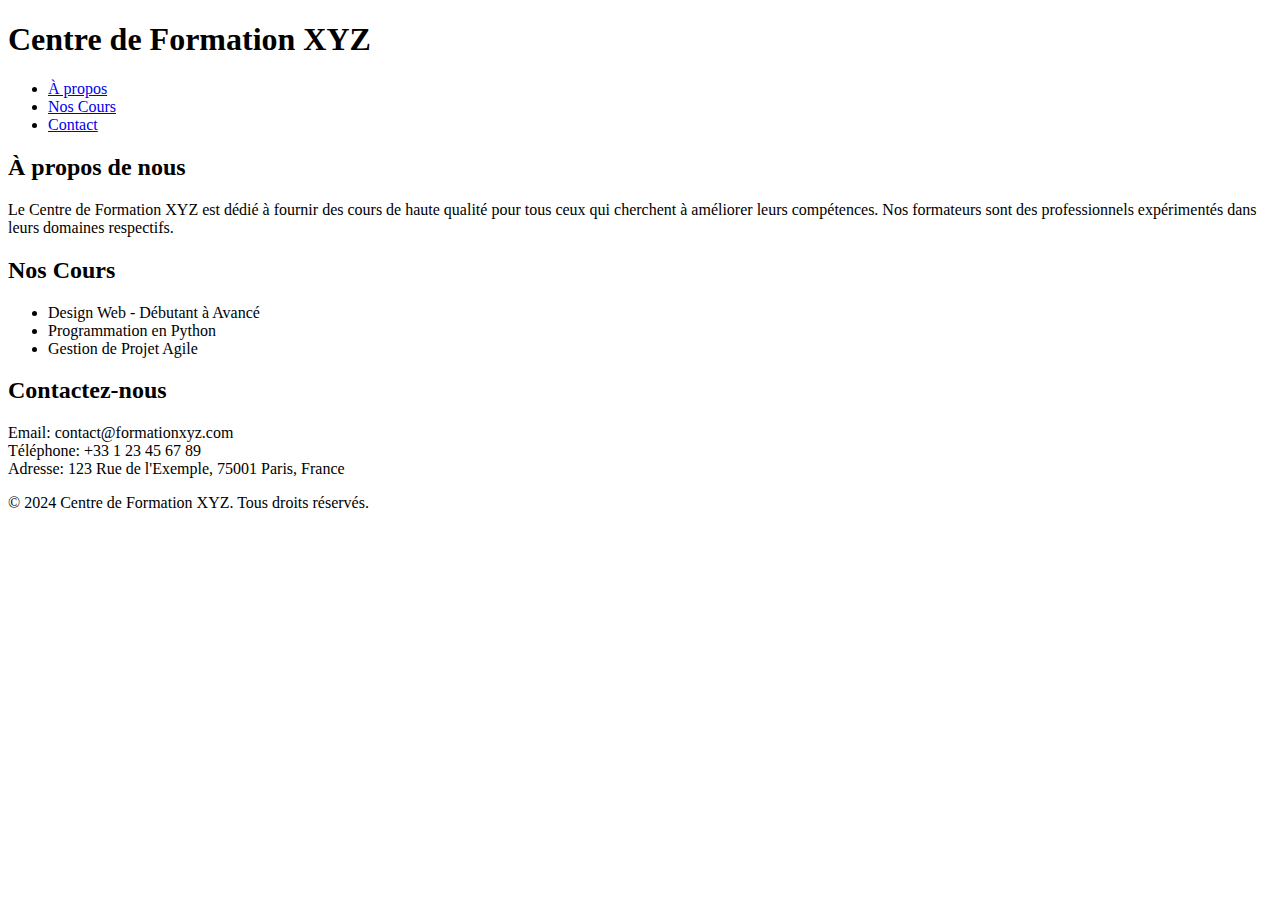
==== index.html @ 21bcc456 "Conditions" ====
<!DOCTYPE html>
<html lang="fr">
  <head>
    <meta charset="UTF-8" />
    <meta name="viewport" content="width=device-width, initial-scale=1.0" />
    <!-- <script async src="./app.js"></script> -->
    <script defer src="./app.js"></script>
    <title>Centre de Formation XYZ</title>
  </head>
  <body>
    <header>
      <h1>Centre de Formation XYZ</h1>
      <nav>
        <ul>
          <li><a href="#a-propos">À propos</a></li>
          <li><a href="#cours">Nos Cours</a></li>
          <li><a href="#contact">Contact</a></li>
        </ul>
      </nav>
    </header>

    <section id="a-propos">
      <h2>À propos de nous</h2>
      <p>
        Le Centre de Formation XYZ est dédié à fournir des cours de haute
        qualité pour tous ceux qui cherchent à améliorer leurs compétences. Nos
        formateurs sont des professionnels expérimentés dans leurs domaines
        respectifs.
      </p>
    </section>

    <section id="cours">
      <h2>Nos Cours</h2>
      <ul>
        <li>Design Web - Débutant à Avancé</li>
        <li>Programmation en Python</li>
        <li>Gestion de Projet Agile</li>
        <!-- Ajoutez plus de cours selon les besoins -->
      </ul>
    </section>

    <section id="contact">
      <h2>Contactez-nous</h2>
      <p>
        Email: contact@formationxyz.com<br />
        Téléphone: +33 1 23 45 67 89<br />
        Adresse: 123 Rue de l'Exemple, 75001 Paris, France
      </p>
    </section>

    <footer>
      <p>&copy; 2024 Centre de Formation XYZ. Tous droits réservés.</p>
    </footer>
  </body>
</html>
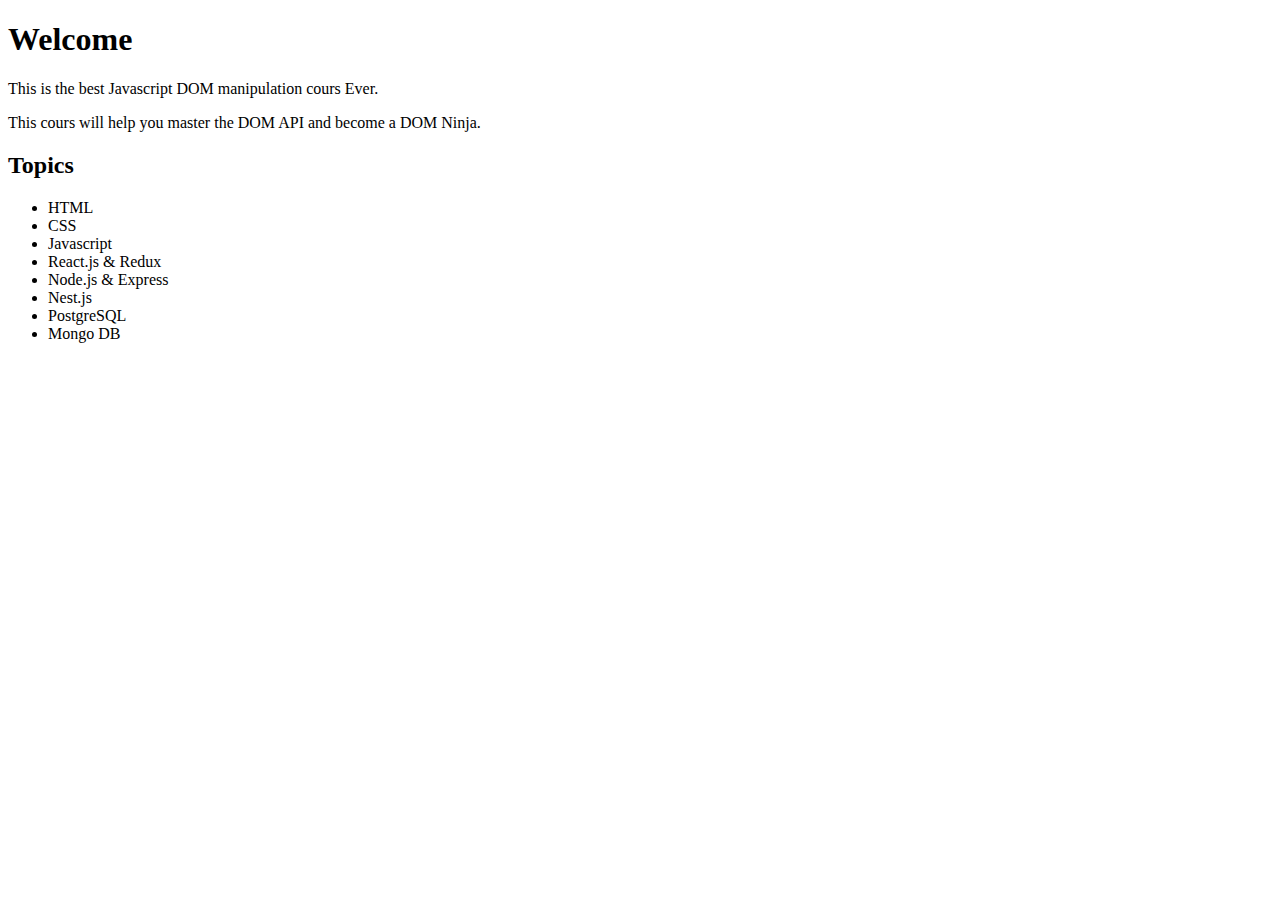
==== commit afd9798e: "Events and styles" ====
--- a/index.html
+++ b/index.html
@@ -1,55 +1,26 @@
 <!DOCTYPE html>
-<html lang="fr">
+<html lang="en">
   <head>
     <meta charset="UTF-8" />
     <meta name="viewport" content="width=device-width, initial-scale=1.0" />
-    <!-- <script async src="./app.js"></script> -->
-    <script defer src="./app.js"></script>
-    <title>Centre de Formation XYZ</title>
+    <link rel="stylesheet" href="style.css" />
+    <title>Cours Javascript</title>
   </head>
   <body>
-    <header>
-      <h1>Centre de Formation XYZ</h1>
-      <nav>
-        <ul>
-          <li><a href="#a-propos">À propos</a></li>
-          <li><a href="#cours">Nos Cours</a></li>
-          <li><a href="#contact">Contact</a></li>
-        </ul>
-      </nav>
-    </header>
-
-    <section id="a-propos">
-      <h2>À propos de nous</h2>
-      <p>
-        Le Centre de Formation XYZ est dédié à fournir des cours de haute
-        qualité pour tous ceux qui cherchent à améliorer leurs compétences. Nos
-        formateurs sont des professionnels expérimentés dans leurs domaines
-        respectifs.
-      </p>
-    </section>
-
-    <section id="cours">
-      <h2>Nos Cours</h2>
-      <ul>
-        <li>Design Web - Débutant à Avancé</li>
-        <li>Programmation en Python</li>
-        <li>Gestion de Projet Agile</li>
-        <!-- Ajoutez plus de cours selon les besoins -->
-      </ul>
-    </section>
-
-    <section id="contact">
-      <h2>Contactez-nous</h2>
-      <p>
-        Email: contact@formationxyz.com<br />
-        Téléphone: +33 1 23 45 67 89<br />
-        Adresse: 123 Rue de l'Exemple, 75001 Paris, France
-      </p>
-    </section>
-
-    <footer>
-      <p>&copy; 2024 Centre de Formation XYZ. Tous droits réservés.</p>
-    </footer>
+    <h1>Welcome</h1>
+    <p>This is the best Javascript DOM manipulation cours Ever.</p>
+    <p>This cours will help you master the DOM API and become a DOM Ninja.</p>
+    <h2>Topics</h2>
+    <ul class="technos">
+      <li class="frontend">HTML</li>
+      <li class="frontend">CSS</li>
+      <li class="frontend">Javascript</li>
+      <li class="frontend">React.js & Redux</li>
+      <li class="server-side">Node.js & Express</li>
+      <li class="server-side">Nest.js</li>
+      <li class="database">PostgreSQL</li>
+      <li class="database">Mongo DB</li>
+    </ul>
+    <script src="app.js"></script>
   </body>
 </html>
--- a/style.css
+++ b/style.css
@@ -0,0 +1,6 @@
+.tech {
+  color: orangered;
+  background-color: indigo;
+  font-size: 20px;
+  border: 1px solid orangered;
+}
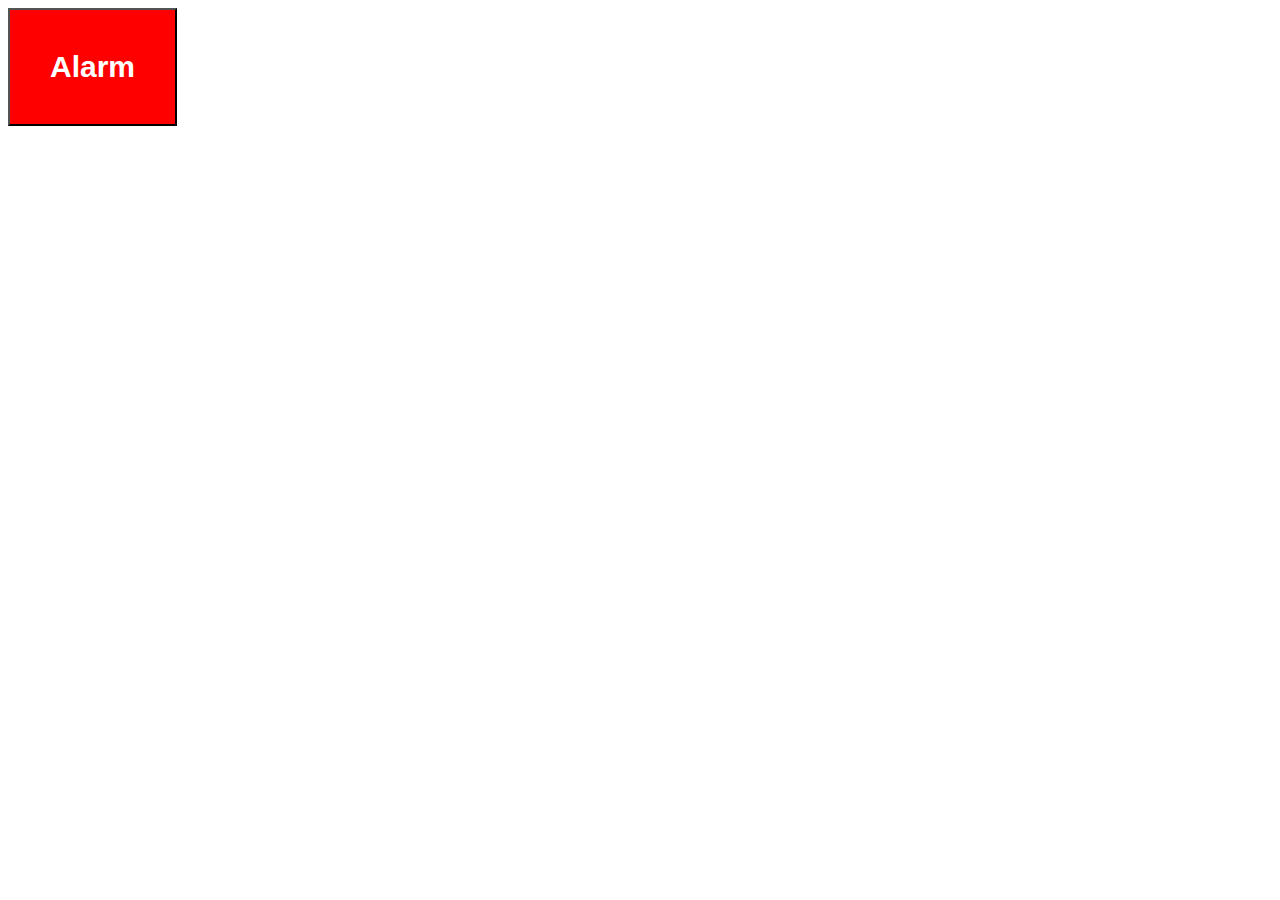
==== commit 76b7ee66: "Alaram" ====
--- a/index.html
+++ b/index.html
@@ -4,23 +4,10 @@
     <meta charset="UTF-8" />
     <meta name="viewport" content="width=device-width, initial-scale=1.0" />
     <link rel="stylesheet" href="style.css" />
-    <title>Cours Javascript</title>
+    <title>Document</title>
   </head>
   <body>
-    <h1>Welcome</h1>
-    <p>This is the best Javascript DOM manipulation cours Ever.</p>
-    <p>This cours will help you master the DOM API and become a DOM Ninja.</p>
-    <h2>Topics</h2>
-    <ul class="technos">
-      <li class="frontend">HTML</li>
-      <li class="frontend">CSS</li>
-      <li class="frontend">Javascript</li>
-      <li class="frontend">React.js & Redux</li>
-      <li class="server-side">Node.js & Express</li>
-      <li class="server-side">Nest.js</li>
-      <li class="database">PostgreSQL</li>
-      <li class="database">Mongo DB</li>
-    </ul>
-    <script src="app.js"></script>
+    <button id="alarm-button">Alarm</button>
+    <script src="./app.js"></script>
   </body>
 </html>
--- a/style.css
+++ b/style.css
@@ -1,6 +1,11 @@
-.tech {
-  color: orangered;
-  background-color: indigo;
-  font-size: 20px;
-  border: 1px solid orangered;
+button {
+  background-color: red;
+  padding: 40px;
+  color: white;
+  font-weight: bold;
+  font-size: 30px;
 }
+
+button:hover {
+  cursor: pointer;
+}
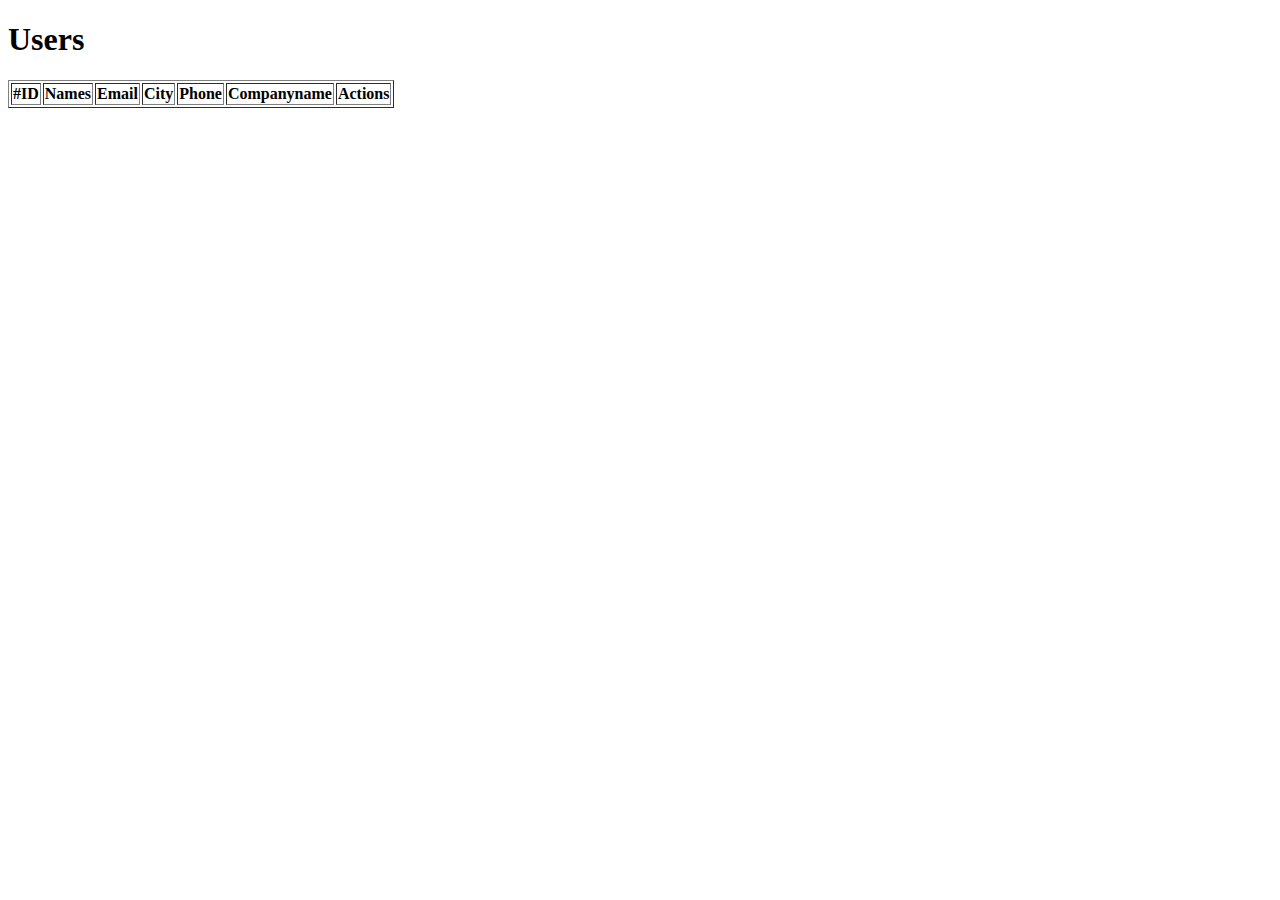
==== commit 7e010782: "Http calls" ====
--- a/index.html
+++ b/index.html
@@ -3,11 +3,32 @@
   <head>
     <meta charset="UTF-8" />
     <meta name="viewport" content="width=device-width, initial-scale=1.0" />
-    <link rel="stylesheet" href="style.css" />
-    <title>Document</title>
+
+    <!-- <link rel="stylesheet" href="style.css" /> -->
+    <title>Users list</title>
   </head>
   <body>
-    <button id="alarm-button">Alarm</button>
-    <script src="./app.js"></script>
+    <h1>Users</h1>
+    <table border="1">
+      <thead>
+        <tr>
+          <th>#ID</th>
+          <th>Names</th>
+          <th>Email</th>
+          <th>City</th>
+          <th>Phone</th>
+          <th>Companyname</th>
+          <th>Actions</th>
+        </tr>
+      </thead>
+      <tbody id="usersList"></tbody>
+    </table>
+
+    <!-- Ancienne version -->
+    <!-- <script src="./users.js"></script>
+    <script src="./app.js"></script> -->
+
+    <!-- Nouvelle version -->
+    <script src="./app.js" type="module"></script>
   </body>
 </html>
